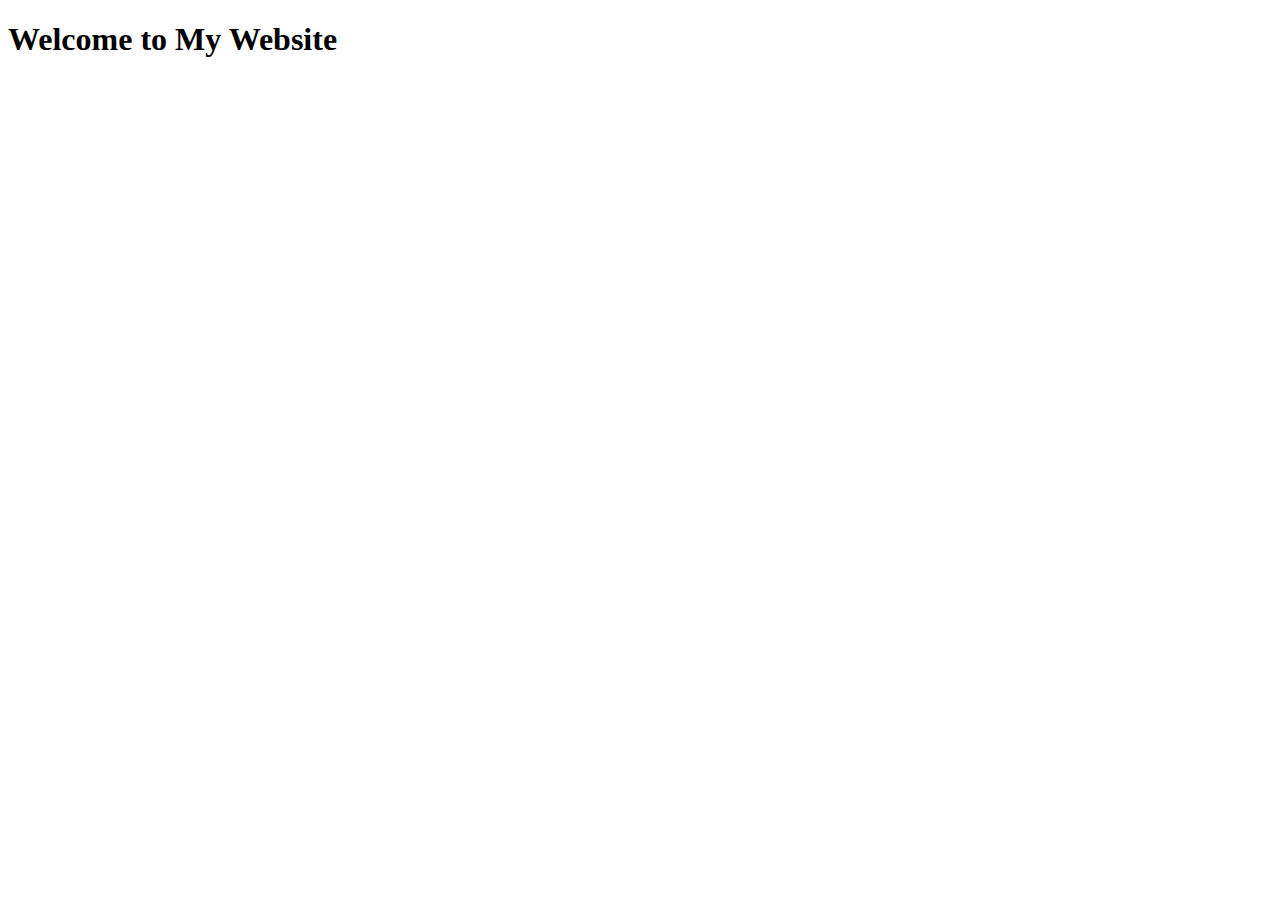
==== index.html @ 408ed558 "Rename For_HTML.html to index.html" ====
<!DOCTYPE html>
<html lang="en">
  <head>
    <meta charset="UTF-8">
    <meta name="viewport" content="width=device-width, initial-scale=1.0">
    <meta http-equiv="X-UA-Compatible" content="ie=edge">
    <title>My Website</title>
    <link rel="stylesheet" href="./style.css">
    <link rel="icon" href="./favicon.ico" type="image/x-icon">
  </head>
  <body>
    <main>
        <h1>Welcome to My Website</h1>  
    </main>
	<script src="index.js"></script>
  </body>
</html>
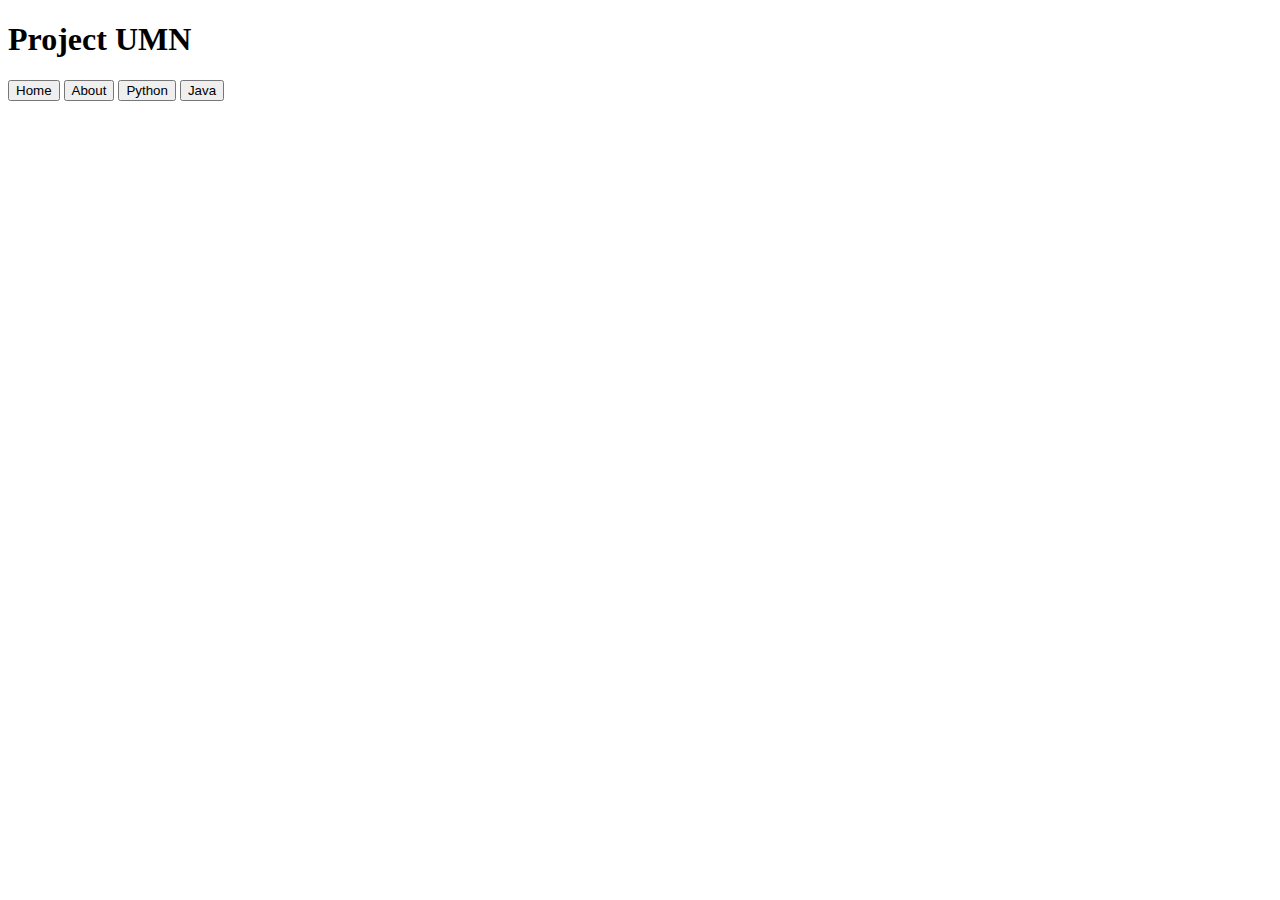
==== commit 80d648cb: "Update index.html" ====
--- a/index.html
+++ b/index.html
@@ -10,7 +10,13 @@
   </head>
   <body>
     <main>
-        <h1>Welcome to My Website</h1>  
+        <h1>Project UMN</h1> 
+	<div class = "Buttons">
+	<button> Home </button>
+	<button> About </button>
+	<button> Python </button>
+	<button> Java </button>
+
     </main>
 	<script src="index.js"></script>
   </body>
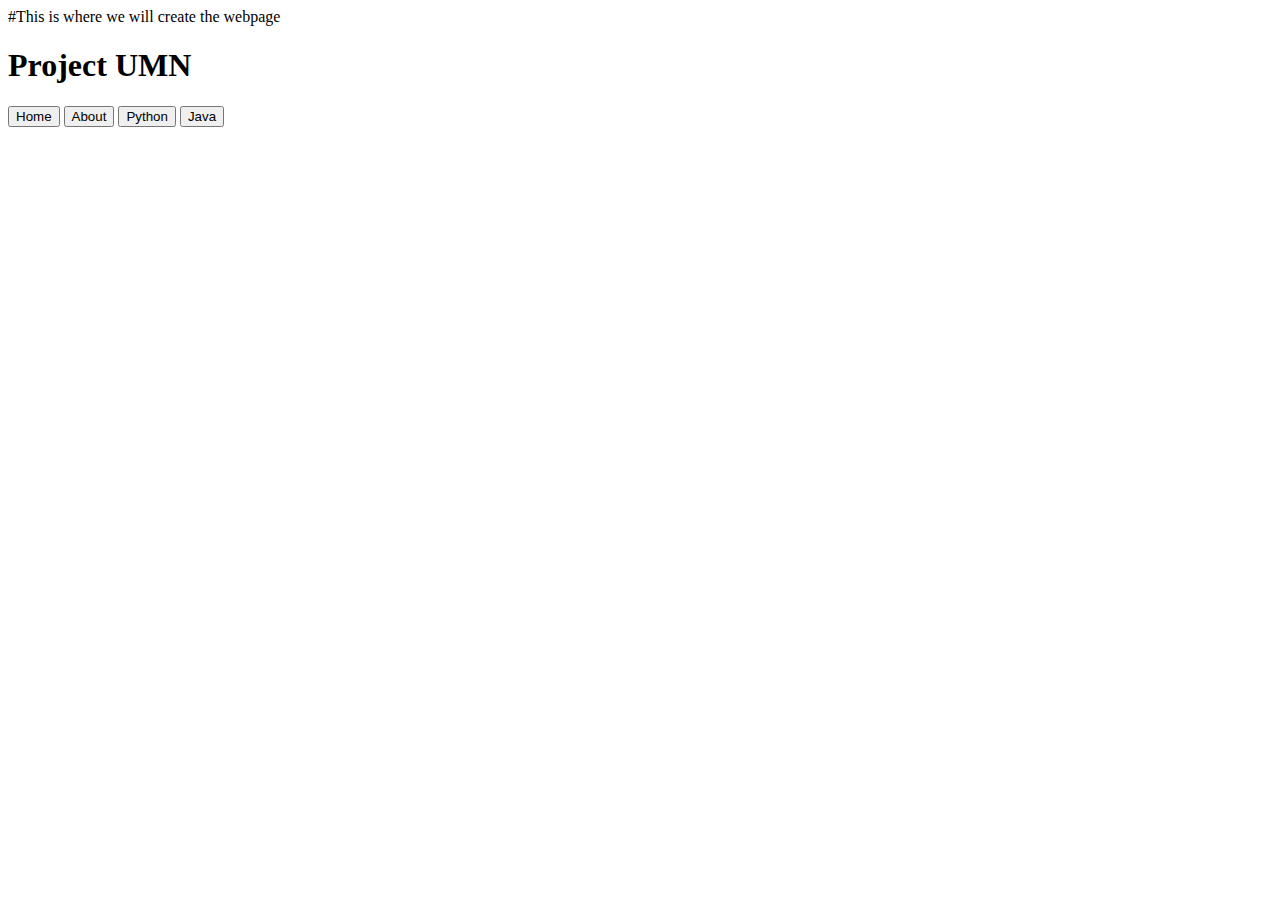
==== commit 95e6f41c: "Update index.html" ====
--- a/index.html
+++ b/index.html
@@ -1,3 +1,4 @@
+#This is where we will create the webpage
 <!DOCTYPE html>
 <html lang="en">
   <head>
@@ -12,10 +13,10 @@
     <main>
         <h1>Project UMN</h1> 
 	<div class = "Buttons">
-	<button> Home </button>
-	<button> About </button>
-	<button> Python </button>
-	<button> Java </button>
+		<button> Home </button>
+		<button> About </button>
+		<button> Python </button>
+		<button> Java </button>
 
     </main>
 	<script src="index.js"></script>
--- a/style.css
+++ b/style.css
@@ -0,0 +1 @@
+
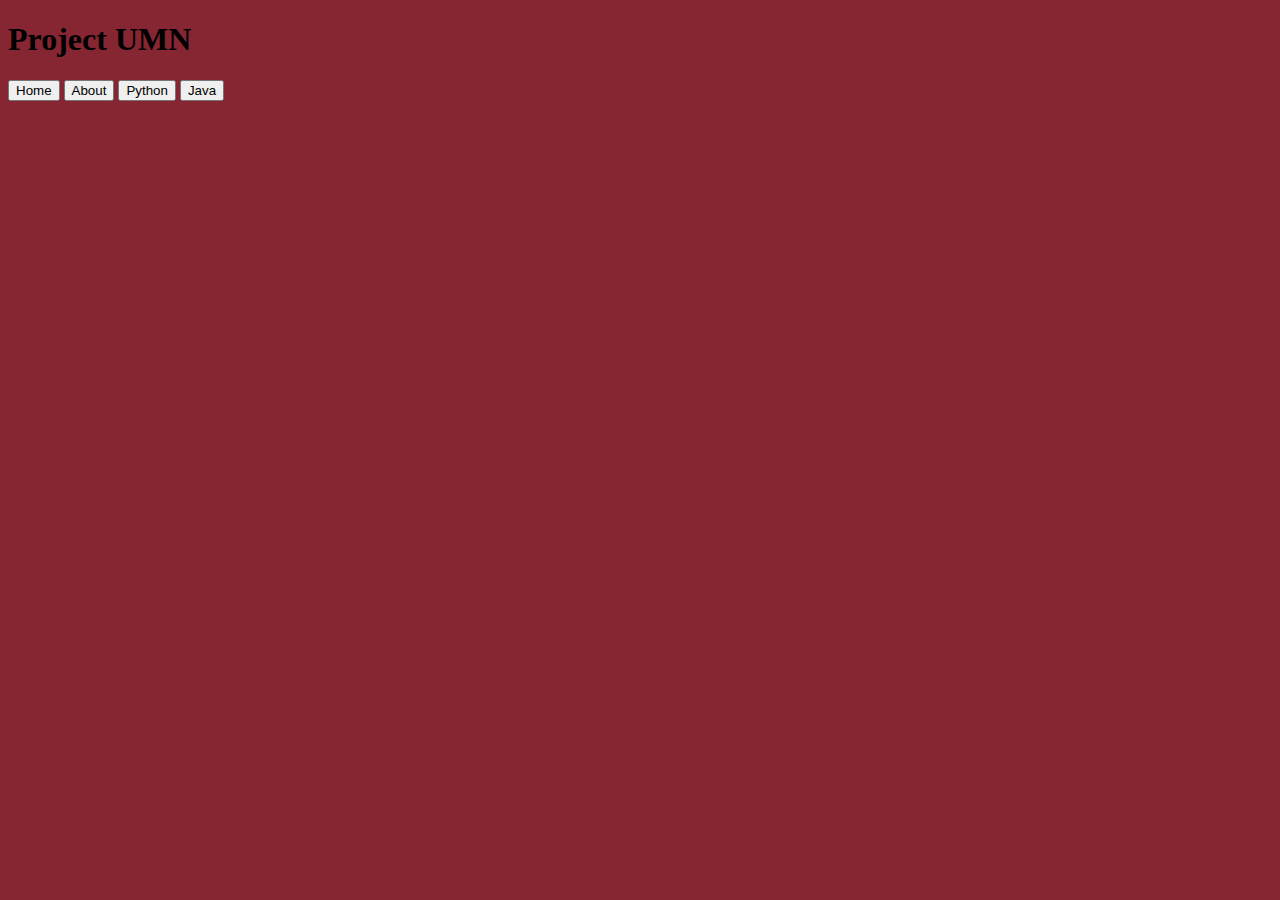
==== commit 7ee9fd03: "Update index.html" ====
--- a/index.html
+++ b/index.html
@@ -1,24 +1,21 @@
-#This is where we will create the webpage
 <!DOCTYPE html>
 <html lang="en">
-  <head>
-    <meta charset="UTF-8">
-    <meta name="viewport" content="width=device-width, initial-scale=1.0">
-    <meta http-equiv="X-UA-Compatible" content="ie=edge">
-    <title>My Website</title>
-    <link rel="stylesheet" href="./style.css">
-    <link rel="icon" href="./favicon.ico" type="image/x-icon">
-  </head>
-  <body>
-    <main>
-        <h1>Project UMN</h1> 
-	<div class = "Buttons">
-		<button> Home </button>
-		<button> About </button>
-		<button> Python </button>
-		<button> Java </button>
-
-    </main>
-	<script src="index.js"></script>
-  </body>
+<head>
+  <meta charset="UTF-8">
+  <meta name="viewport" content="width=device-width, initial-scale=1.0">
+  <meta http-equiv="X-UA-Compatible" content="ie=edge">
+  <title>My Website</title>
+  <link rel="stylesheet" href="stylesheet.css">
+  <link rel="icon" href="./favicon.ico" type="image/x-icon">
+</head>
+<body style="background-color:rgb(134, 38, 51);">
+  <main class="button-container">
+    <h1>Project UMN</h1>
+    <button class="button">Home</button>
+    <button class="button">About</button>
+    <button class="button">Python</button>
+    <button class="button">Java</button>
+  </main>
+  <script src="index.js"></script>
+</body>
 </html>
--- a/stylesheet.css
+++ b/stylesheet.css
@@ -0,0 +1,6 @@
+#This is where we will style the index
+
+.buttons {
+  color: red;
+  
+}
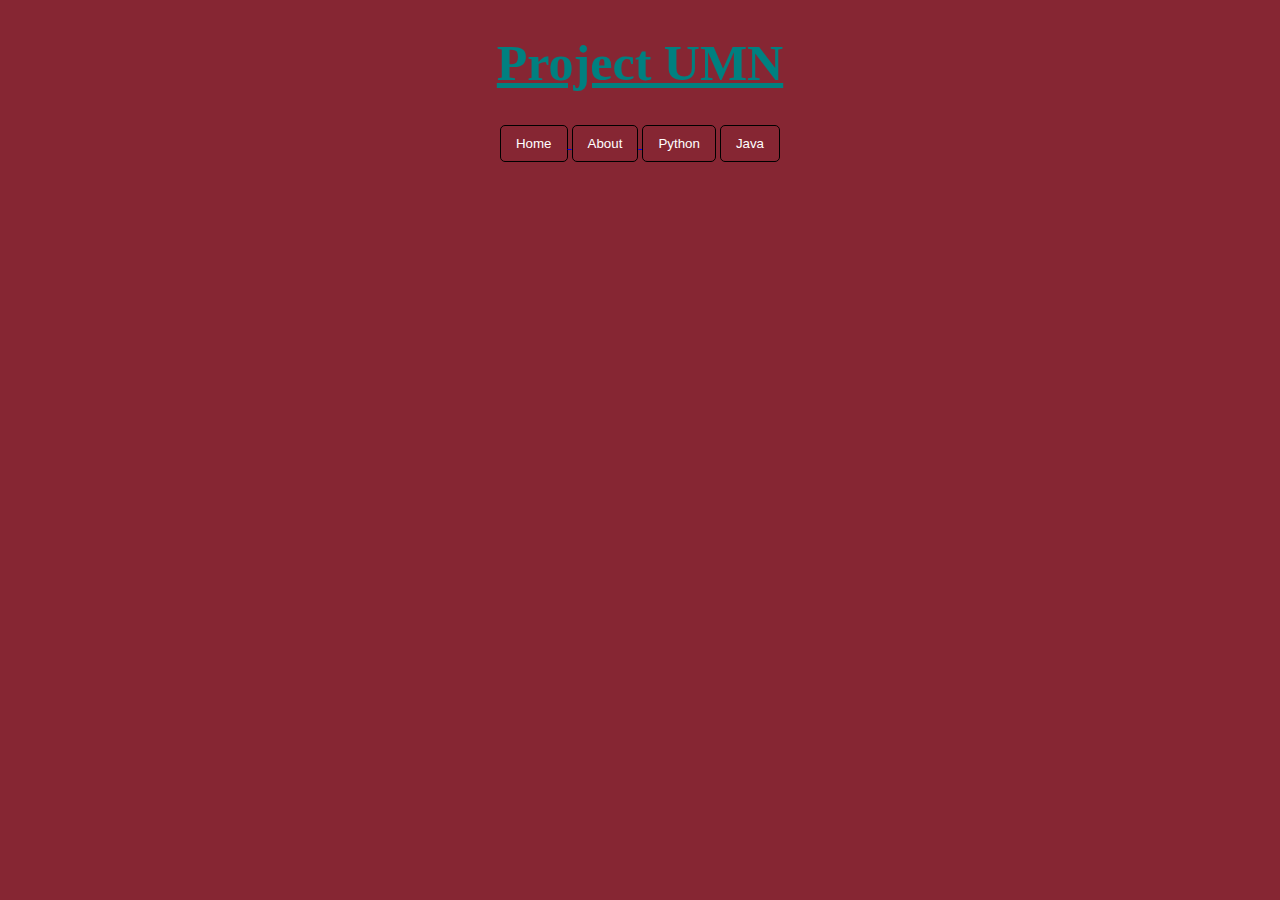
==== commit cea26ae0: "Update index.html" ====
--- a/index.html
+++ b/index.html
@@ -4,17 +4,25 @@
   <meta charset="UTF-8">
   <meta name="viewport" content="width=device-width, initial-scale=1.0">
   <meta http-equiv="X-UA-Compatible" content="ie=edge">
-  <title>My Website</title>
+  <title>Project UMN</title>
   <link rel="stylesheet" href="stylesheet.css">
   <link rel="icon" href="./favicon.ico" type="image/x-icon">
 </head>
 <body style="background-color:rgb(134, 38, 51);">
   <main class="button-container">
     <h1>Project UMN</h1>
-    <button class="button">Home</button>
-    <button class="button">About</button>
+    <a href="index.html">
+      <button class="button">Home</button>
+    </a>
+    <a href="about.html">
+      <button class="button">About</button>
+    </a>
+    <a hef="python.py">
     <button class="button">Python</button>
+    </a>
+    <a href="java.java">
     <button class="button">Java</button>
+    </a>
   </main>
   <script src="index.js"></script>
 </body>
--- a/stylesheet.css
+++ b/stylesheet.css
@@ -1,6 +1,30 @@
-#This is where we will style the index
+/*This is where we will style the index*/
 
-.buttons {
-  color: red;
-  
+.button {
+  background-color: rgb(134, 38, 51);
+  color: #fff;
+  text-align: center;
+  padding: 10px 15px;
+  border: 0.5px solid black; /* Add an outline */
+  border-radius: 5px;
+  cursor: pointer;
+  transition: background-color 0.3s;
 }
+.button-container {
+  text-align: center;
+}
+
+h1 {
+ text-align: center;
+ font-size: 50px;
+ color: teal;
+ text-decoration: underline;
+}
+
+
+p1 {
+  text-align: center;
+  font-size: 50px;
+  color: teal;
+
+}
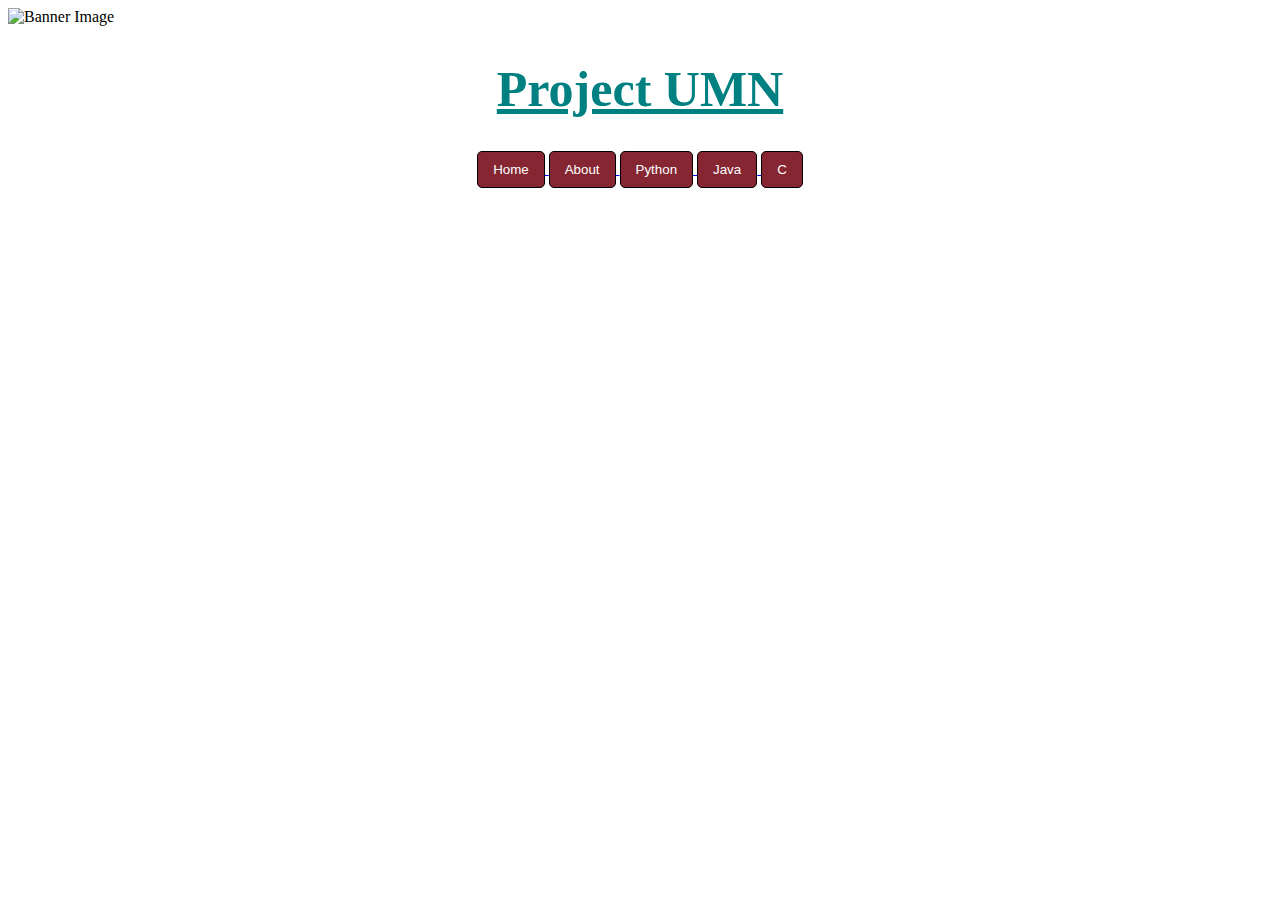
==== commit fad6031b: "Update index.html" ====
--- a/index.html
+++ b/index.html
@@ -8,22 +8,28 @@
   <link rel="stylesheet" href="stylesheet.css">
   <link rel="icon" href="./favicon.ico" type="image/x-icon">
 </head>
-<body style="background-color:rgb(134, 38, 51);">
-  <main class="button-container">
+<body>
+  <div class="banner">
+    <img src="https://upload.wikimedia.org/wikipedia/commons/f/f6/Minneapolis-skyline-20070508.jpg" alt="Banner Image">
     <h1>Project UMN</h1>
-    <a href="index.html">
-      <button class="button">Home</button>
-    </a>
-    <a href="about.html">
-      <button class="button">About</button>
-    </a>
-    <a hef="python.py">
-    <button class="button">Python</button>
-    </a>
-    <a href="java.java">
-    <button class="button">Java</button>
-    </a>
-  </main>
+    <div class="button-container">
+      <a href="index.html">
+        <button class="button">Home</button>
+      </a>
+      <a href="about.html">
+        <button class="button">About</button>
+      </a>
+      <a href="python.py">
+        <button class="button">Python</button>
+      </a>
+      <a href="java.java">
+        <button class="button">Java</button>
+      </a>
+      <a href="C.c">
+        <button class="button">C</button>
+      </a>
+    </div>
+  </div>
   <script src="index.js"></script>
 </body>
 </html>
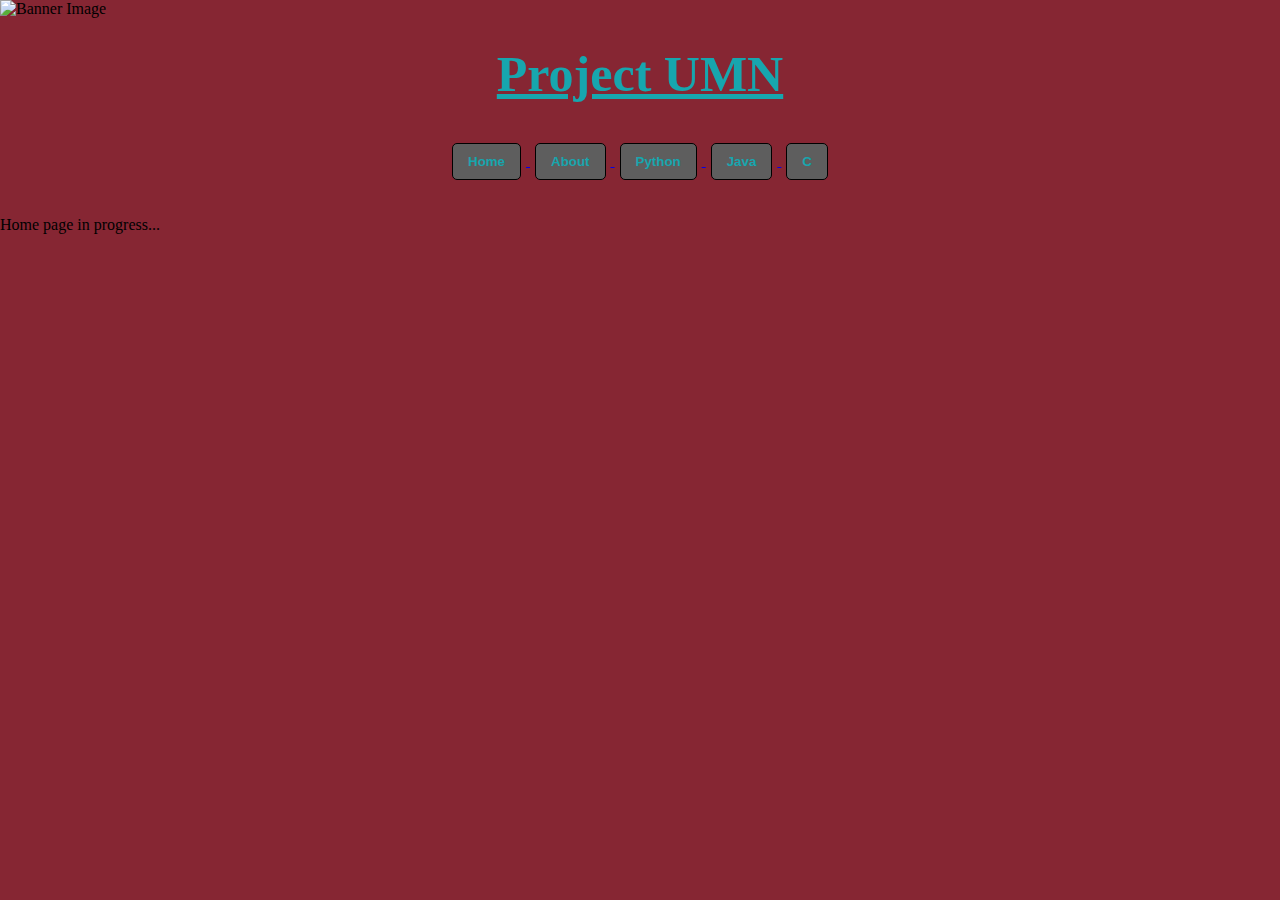
==== commit d65c4e39: "Update index.html" ====
--- a/index.html
+++ b/index.html
@@ -30,6 +30,11 @@
       </a>
     </div>
   </div>
+
+  <p class="custom-paragraph">
+    Home page in progress...
+  </p>
+
   <script src="index.js"></script>
 </body>
 </html>
--- a/stylesheet.css
+++ b/stylesheet.css
@@ -1,30 +1,60 @@
-/*This is where we will style the index*/
+body {
+  background-color: rgb(134, 38, 51); /* Set the background color of the whole page */
+  margin: 0; /* Remove default body margin */
+  padding: 0; /* Remove default body padding */
+}
 
 .button {
-  background-color: rgb(134, 38, 51);
-  color: #fff;
+  background-color: #fff; /* Change button background color to white */
+  color: rgb(245, 244, 244); /* Change button text color */
   text-align: center;
   padding: 10px 15px;
   border: 0.5px solid black; /* Add an outline */
   border-radius: 5px;
   cursor: pointer;
   transition: background-color 0.3s;
-}
-.button-container {
-  text-align: center;
+  font-weight: bold;
 }
 
 h1 {
- text-align: center;
- font-size: 50px;
- color: teal;
- text-decoration: underline;
+  text-align: center;
+  font-size: 50px;
+  color: #fff; /* Change text color to white */
+  text-decoration: underline;
 }
 
+.banner {
+  position: relative; /* Ensure the banner acts as a container for its contents */
+  height: 200px; /* Adjust the height as needed */
+  background-color: rgba(134, 38, 51, 0.5); /* Example: semi-transparent background color */
+}
 
-p1 {
-  text-align: center;
-  font-size: 50px;
-  color: teal;
+.banner img {
+  width: 100%; /* Ensure the image fills the entire banner */
+  height: 348px; /* Maintain aspect ratio */
+}
 
+.banner h1 {
+  position: absolute; /* Position the title inside the banner */
+  top: 20%; /* Adjust the vertical position */
+  left: 50%; /* Center horizontally */
+  transform: translate(-50%, -50%); /* Center the title precisely */
+  color: rgb(23, 166, 174); /* Text color */
+  z-index: 2; /* Ensure the title is on top of the buttons */
 }
+
+.button-container {
+  position: absolute; /* Position the buttons inside the banner */
+  bottom: 20px; /* Adjust as needed */
+  left: 50%; /* Center horizontally */
+  transform: translateX(-50%); /* Center the buttons horizontally */
+  z-index: 1; /* Ensure the buttons are behind the title */
+}
+
+.button-container .button {
+  margin: 0 5px; /* Add spacing between buttons */
+  background-color: rgb(94, 94, 94); /* Set button background color to white */
+  color: rgb(23, 166, 174); /* Set button text color */
+  border: 0.5px solid black; /* Add an outline */
+  border-radius: 5px;
+}
